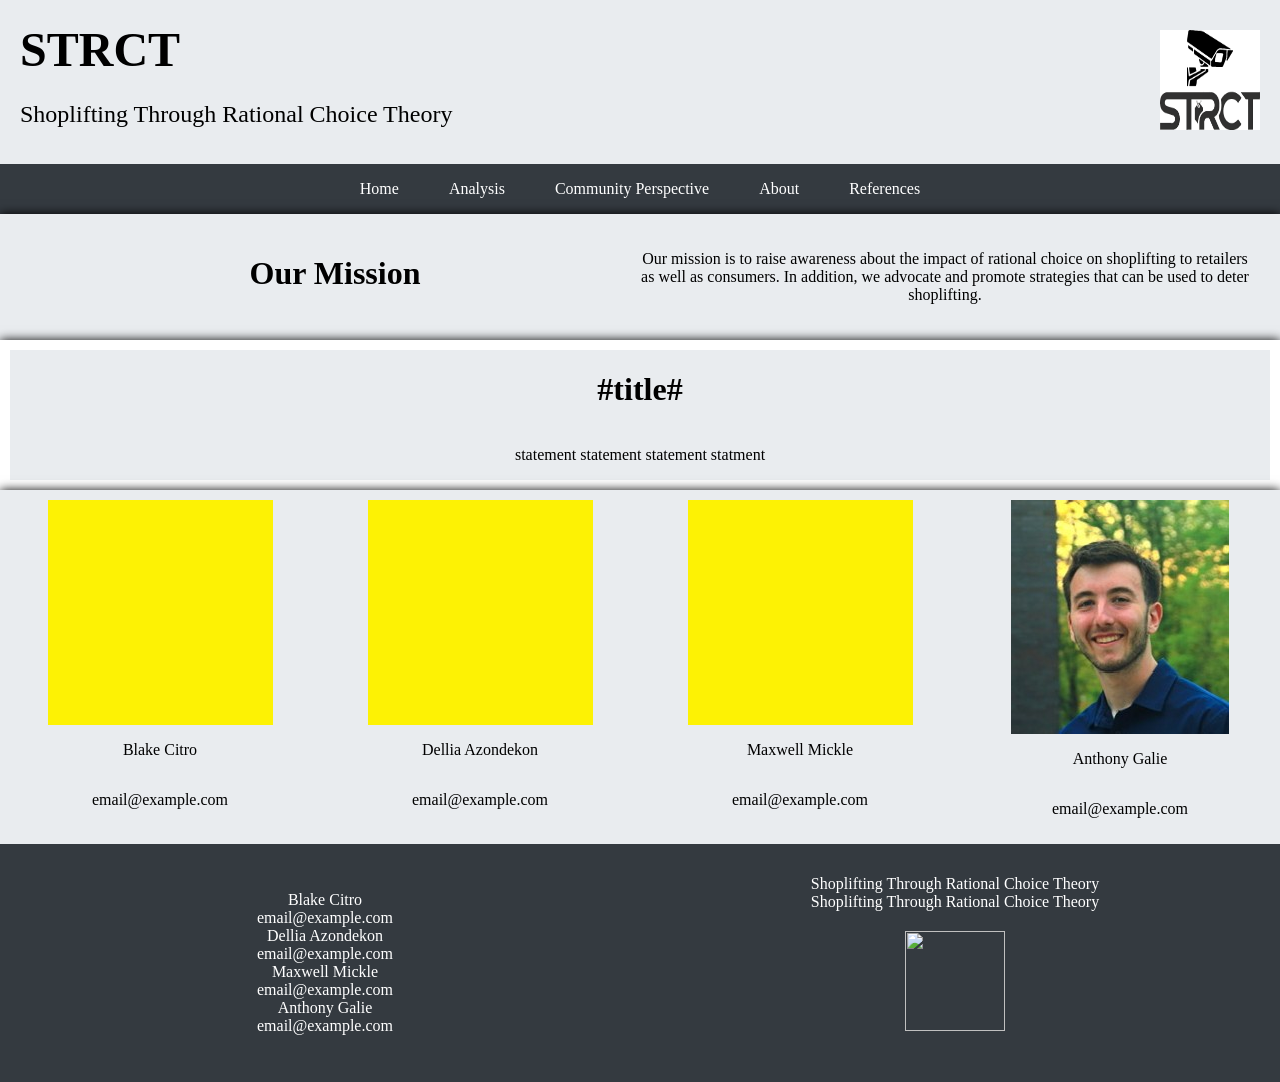
==== aboutindex.html @ 6fbc342f "Add files via upload" ====
<!DOCTYPE html>
<html lang = "en-US">
    <head>
        <meta charset = "utf-8">
        <title>STRCT</title>
        <link rel = "stylesheet" href = "styles.css">
        <meta name="viewport" content="width=device-width, initial-scale=1.0">
    </head>
    <body>
        <header class = "headercontainer">
            <div class = "header-text">
                <h1 class = "title">STRCT</h1>
                <h2 class = "subtitle">Shoplifting Through Rational Choice Theory</h2>
            </div>
            <div class = "logo">
                <img src = "STRCTlogo.png" width = "100" height = "100">
            </div>  
        </header>
        <div class = "navbar">
            <nav>
                <ul class = "nav-links">
                    <li><a href="index.html">Home</a></li>
                    <li><a href="dataindex.html">Analysis</a></li>
                    <li><a href="testimonial.html">Community Perspective</a></li>
                    <!--<li><a href="placeholdertwo.html">Placeholder Two</a></li>-->
                    <li><a href="aboutindex.html">About</a></li>
                    <li><a href = "sourcesindex.html">References</a></li>
                </ul>
            </nav>
        </div>
        <!--mission statement container-->
        <div class = "card">
            <div class = "card-mission">
                <h1>Our Mission</h1>
                <p>Our mission is to raise awareness about the impact of rational choice on shoplifting to retailers as well as consumers. In addition, we advocate and promote strategies that can be used to deter shoplifting.</p>
            </div>
        </div>
        <div class = "card">
            <div class = "card-vision">
                <h1>#title#</h1>
                <p>statement statement statement statment</p>
            </div>
        </div>
        <div class = "card">
            <div class = "card-about">
                <div class = "card-about-person">    
                    <img src = "y.png">  
                    <p>Blake Citro</p>
                    <p>email@example.com</p>
                </div>
                <div class = "card-about-person">    
                    <img src = "y.png">  
                    <p>Dellia Azondekon</p>
                    <p>email@example.com</p>
                </div>
                <div class = "card-about-person">    
                    <img src = "y.png">  
                    <p>Maxwell Mickle</p>
                    <p>email@example.com</p>
                </div>
                <div class = "card-about-person">    
                    <img src = "ag.jpg">  
                    <p>Anthony Galie</p>
                    <p>email@example.com</p>
                </div>
            </div>
        </div>
    </body>
    <footer>
        <div class = "footer">
            <p>Blake Citro<br>email@example.com<br>Dellia Azondekon<br>email@example.com<br>Maxwell Mickle<br>email@example.com<br>Anthony Galie<br>email@example.com</p>
            <p>Shoplifting Through Rational Choice Theory<br>Shoplifting Through Rational Choice Theory<br><img src = "Shoplifting Through Rational Choice Theorylogo.png" class = "footer-img" width = "100" height = "100"></p>
        </div>
    </footer>
</html>
---- styles.css ----
/*css page*/

/*body home page*/
html, body{
    margin: 0;
    padding: 0;
    overflow-x: hidden;
    min-height: 100vh;
    display:flex;
    flex-direction:column;
    background-color: #e9ecef;
}
h2{
    font-size: 35px;
}
.title{
    text-align: left;
    font-size: 3rem;
    font-weight: bold;
    position: relative;
    margin:10px;
}
.title::after{
    content: "";
    display: block;
    width: 80px;
    height: 4px;
    background-color: #e9ecef;
    margin: 10px auto 0;
}
.subtitle{
    text-align: left;
    font-size: 1.5rem;
    font-weight: normal;
    margin:10px;
}
.subtitle::after{
    content: "";
    display: block;
    width: 80px;
    height: 4px;
    background-color: #e9ecef;
    margin: 10px auto 0;
}


/*header*/
.headercontainer{
    display: flex;
    align-items: center;
    justify-content: space-between;
    padding: 10px 0 10px 10px;
}
.header-txt{
    display: flex;
    flex-direction: column;
}
.logo{
    margin: 10px;
    padding: 10px;
}

/*navbar*/
.navbar{
    background-color: #343a40;
    display: flex;
    align-items: center;
    justify-content: center;
    height: 50px;
    width:100%;
}
.nav-links{
    list-style-type: none;
    margin: 0;
    padding: 0;
    display: flex;
    gap: 10px;
}
.nav-links li {
    display: inline-block;
}

.nav-links li a{
    color: white;
    padding: 10px 15px;
    display:inline-block;
    margin: 5px;
    text-decoration: none;
}
.navbar a:hover{
    background-color: lightgrey;
    color:grey;
}

/*main cards*/
.card{
    display: grid;
    align-items: center;
    text-align: center;
    background: #e9ecef;
    padding: 10px;
    box-shadow: 0 0 10px black;
}
.card-image{
    outline: 10px solid white;
}


/*slideshow-indexpage*/
.slidecard{
    display: grid;
    grid-template-columns: repeat(2, 1fr);
    justify-content: space-between;
    text-align: center;
    background: #e9ecef;
    padding: 10px;
    box-shadow: 0 0 10px black;
}
.slidecard-txt{
    display: flex;
    flex-direction: column;
    align-items: center;
}
.slidecard-txt-button{
    margin: 10px;
    padding: 10px;
}
.slidecard-txt-button a{
    color: white;
    text-decoration:none;
    background-color:darkblue;
    border-radius:5px;
    padding: 5px;
}
.slidecard-txt-button a:hover{
    background-color: #e9ecef;
    color:grey;
}
.slideshow-container{
    width: 50vw;
    height: 60vh;
    position: relative;
    margin: 50px;
    clear:both;
    background-color:white;
}
.mySlides{
    display: none;
}
.mySlides img{
    position: absolute;
    top: 0;
    left: 0;
    width: 100%;
    height: 100%;
    object-fit: cover;
}
/* Fading animation */
.fade {
    -webkit-animation-name: fade;
    -webkit-animation-duration: 1.5s;
    animation-name: fade;
    animation-duration: 1.5s;
}

@-webkit-keyframes fade {
    from {opacity: .4} 
    to {opacity: 1}
}

@keyframes fade {
    from {opacity: .4} 
    to {opacity: 1}
}

/* Small devices specific alterations */
@media only screen and (max-width: 600px) {
    /* Slideshow container */
    .slideshow-container {
        width: 96vw;
    }
}

/*dataindex.html specific card style*/

.card-data{
    display: grid;
    justify-content: space-between;
    grid-template-columns: repeat(3, 1fr);
    gap: 20px;
    text-align:center;
}

.card-data-container{
    text-align: center;
    padding: 20px;
}
.card-data-container p{
    font-size: 30px;
}
.card-data-risshop{
    display: grid;
    justify-content: space-between;
    grid-template-columns: repeat(2, 1fr);
    gap: 20px;
    padding: 20px;
}


.card-imp{
    display: grid;
    justify-content: space-between;
    grid-template-columns: 1fr;
    gap: 20px;
    padding:20px;
}
.card-imp-container{
    text-align: left;
    font-size: 30px;
}

/*comm perspective page or whatever i think, change the name later perhaps*/

.card-comper{
    display:grid;
    grid-template-columns: repeat(2, 1fr);
    justify-content: space-between;
    text-align: center;
    background: #e9ecef;
}


/*about page*/
.card-mission{
    display:grid;
    justify-content: space-between;
    grid-template-columns: 1fr 1fr;
    padding: 10px;
    margin: 0 10px 0 10px;
}
.card-about{
    display: grid;
    justify-content: space-between;
    grid-template-columns: repeat(4, 1fr);
    gap: 20px;
    text-align:center;
}
.card-about-person{
    display: flex;
    flex-direction: column;
    align-items: center;
}

.card-vision{
    display: flex;
    flex-direction: column;
    align-items: center;
    outline: 10px solid white;
}





/*comm perspec*/

.card-per-container{
    display: grid;
    grid-template-columns: repeat(2, 1fr);
    justify-content: space-between;
    gap: 10px;
    overflow: hidden;
    
}
.card-per-col{
    align-items: center;
    padding: 20px;
    overflow: hidden;
}
.card-per-header{
    padding:20px;
}

.card-per-video-container{
    display:grid;
    grid-template-columns: repeat(2, 1fr);
    gap: 10px;
    overflow:hidden;
}
.card-per-video{
    padding: 20px;
}




/*references page*/
.references-container{
    display: flex;
    justify-content: space-between;
    /*grid-template-columns: repeat(2, 1fr);*/
}
.references-container li{
    text-decoration: none;
    padding: 10px;
}





/*footer*/      /*fix the indenation or whatever the hell just fix it*/
.footer{
    display:grid;
    grid-template-columns: 1fr 1fr;
    gap:10px;
    background-color: #343a40;
    padding: 15px;
    justify-content: space-between;
    text-align: center;
    align-items:center;
    color: white;
}

.footer-img{
    margin:10px;
    padding:10px;
}
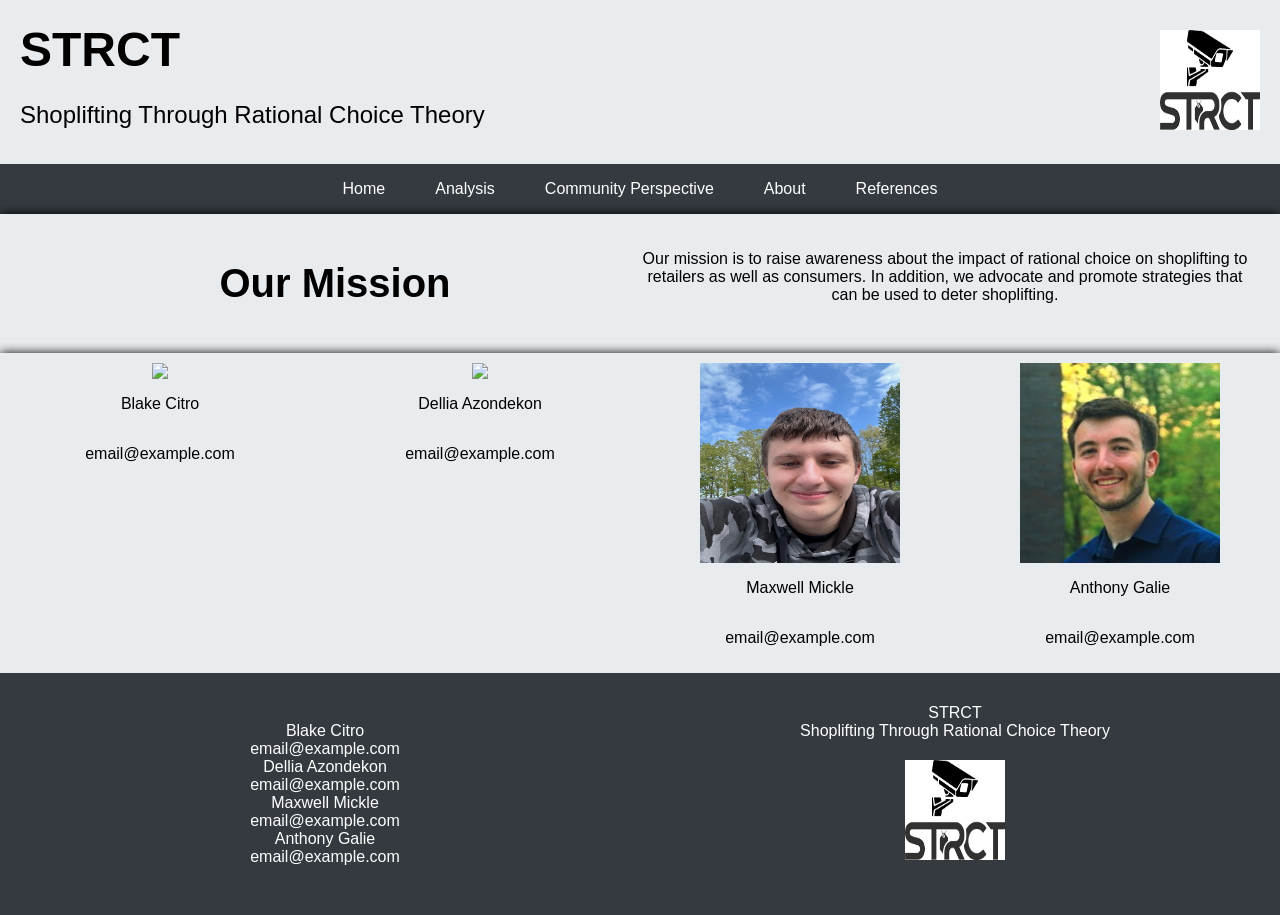
==== commit 66992fae: "Add files via upload" ====
--- a/aboutindex.html
+++ b/aboutindex.html
@@ -36,30 +36,24 @@
             </div>
         </div>
         <div class = "card">
-            <div class = "card-vision">
-                <h1>#title#</h1>
-                <p>statement statement statement statment</p>
-            </div>
-        </div>
-        <div class = "card">
             <div class = "card-about">
                 <div class = "card-about-person">    
-                    <img src = "y.png">  
+                    <img src = "bc.jpg">  
                     <p>Blake Citro</p>
                     <p>email@example.com</p>
                 </div>
                 <div class = "card-about-person">    
-                    <img src = "y.png">  
+                    <img src = "da.jpg">  
                     <p>Dellia Azondekon</p>
                     <p>email@example.com</p>
                 </div>
                 <div class = "card-about-person">    
-                    <img src = "y.png">  
+                    <img src = "mm.jpg" width = "200" height = "200">  
                     <p>Maxwell Mickle</p>
                     <p>email@example.com</p>
                 </div>
                 <div class = "card-about-person">    
-                    <img src = "ag.jpg">  
+                    <img src = "ag.jpg" width = "200" height = "200">  
                     <p>Anthony Galie</p>
                     <p>email@example.com</p>
                 </div>
@@ -69,7 +63,7 @@
     <footer>
         <div class = "footer">
             <p>Blake Citro<br>email@example.com<br>Dellia Azondekon<br>email@example.com<br>Maxwell Mickle<br>email@example.com<br>Anthony Galie<br>email@example.com</p>
-            <p>Shoplifting Through Rational Choice Theory<br>Shoplifting Through Rational Choice Theory<br><img src = "Shoplifting Through Rational Choice Theorylogo.png" class = "footer-img" width = "100" height = "100"></p>
+            <p>STRCT<br>Shoplifting Through Rational Choice Theory<br><img src = "STRCTlogo.png" class = "footer-img" width = "100" height = "100"></p>
         </div>
     </footer>
 </html>
--- a/styles.css
+++ b/styles.css
@@ -9,9 +9,13 @@
     display:flex;
     flex-direction:column;
     background-color: #e9ecef;
+    font-family: Arial, sans-serif;
 }
 h2{
     font-size: 35px;
+}
+h1{
+    font-size: 40px;
 }
 .title{
     text-align: left;
@@ -101,10 +105,29 @@
     padding: 10px;
     box-shadow: 0 0 10px black;
 }
-.card-image{
+.card-image-container{
+    display: grid;
+    justify-content: center;
+    grid-template-columns: repeat(2, 1fr);
+    gap: 20px;
     outline: 10px solid white;
 }
-
+.card-overview-container{
+    font-size: 30px;
+    padding: 20px;
+}
+.card-image-col{
+    align-items: center;
+    
+    padding: 20px;
+    overflow: hidden;
+}
+.card-image-col p{
+    font-size: 30px;
+    padding: 20px;
+    margin: 20px;
+    text-align: left;
+}
 
 /*slideshow-indexpage*/
 .slidecard{
@@ -116,10 +139,15 @@
     padding: 10px;
     box-shadow: 0 0 10px black;
 }
-.slidecard-txt{
-    display: flex;
-    flex-direction: column;
-    align-items: center;
+.slidecard-txt-container{
+    padding: 20px;
+    align-items: center;
+}
+.slidecard-txt-container p{
+    font-size: 30px;
+    padding: 20px;
+    margin: 20px;
+    text-align: center;
 }
 .slidecard-txt-button{
     margin: 10px;
@@ -134,26 +162,25 @@
 }
 .slidecard-txt-button a:hover{
     background-color: #e9ecef;
-    color:grey;
+    color:darkblue;
 }
 .slideshow-container{
-    width: 50vw;
-    height: 60vh;
+    width: 700px;
+    height: 500px;
+    aspect-ratio: 16/9;
     position: relative;
-    margin: 50px;
-    clear:both;
+    
+    margin: 50px auto;
     background-color:white;
 }
 .mySlides{
     display: none;
 }
 .mySlides img{
-    position: absolute;
-    top: 0;
-    left: 0;
     width: 100%;
     height: 100%;
     object-fit: cover;
+    object-position: center;
 }
 /* Fading animation */
 .fade {
@@ -177,7 +204,7 @@
 @media only screen and (max-width: 600px) {
     /* Slideshow container */
     .slideshow-container {
-        width: 96vw;
+        width: 100vw;
     }
 }
 
@@ -194,6 +221,8 @@
 .card-data-container{
     text-align: center;
     padding: 20px;
+    margin-bottom: 20px;
+
 }
 .card-data-container p{
     font-size: 30px;
@@ -205,7 +234,10 @@
     gap: 20px;
     padding: 20px;
 }
-
+.card-data-img-container{
+    align-items: center;
+    padding: 20px;
+}
 
 .card-imp{
     display: grid;
@@ -213,12 +245,23 @@
     grid-template-columns: 1fr;
     gap: 20px;
     padding:20px;
+    
 }
 .card-imp-container{
-    text-align: left;
-    font-size: 30px;
-}
-
+    text-align: center;
+    font-size: 30px;
+}
+
+.card-inimg-container{
+    align-items: center;
+}
+.card-data-sb{
+    display: grid; 
+    justify-content: space-between;
+    grid-template-columns: repeat(2, 1fr);
+    gap: 20px;
+    padding: 20px;
+}
 /*comm perspective page or whatever i think, change the name later perhaps*/
 
 .card-comper{
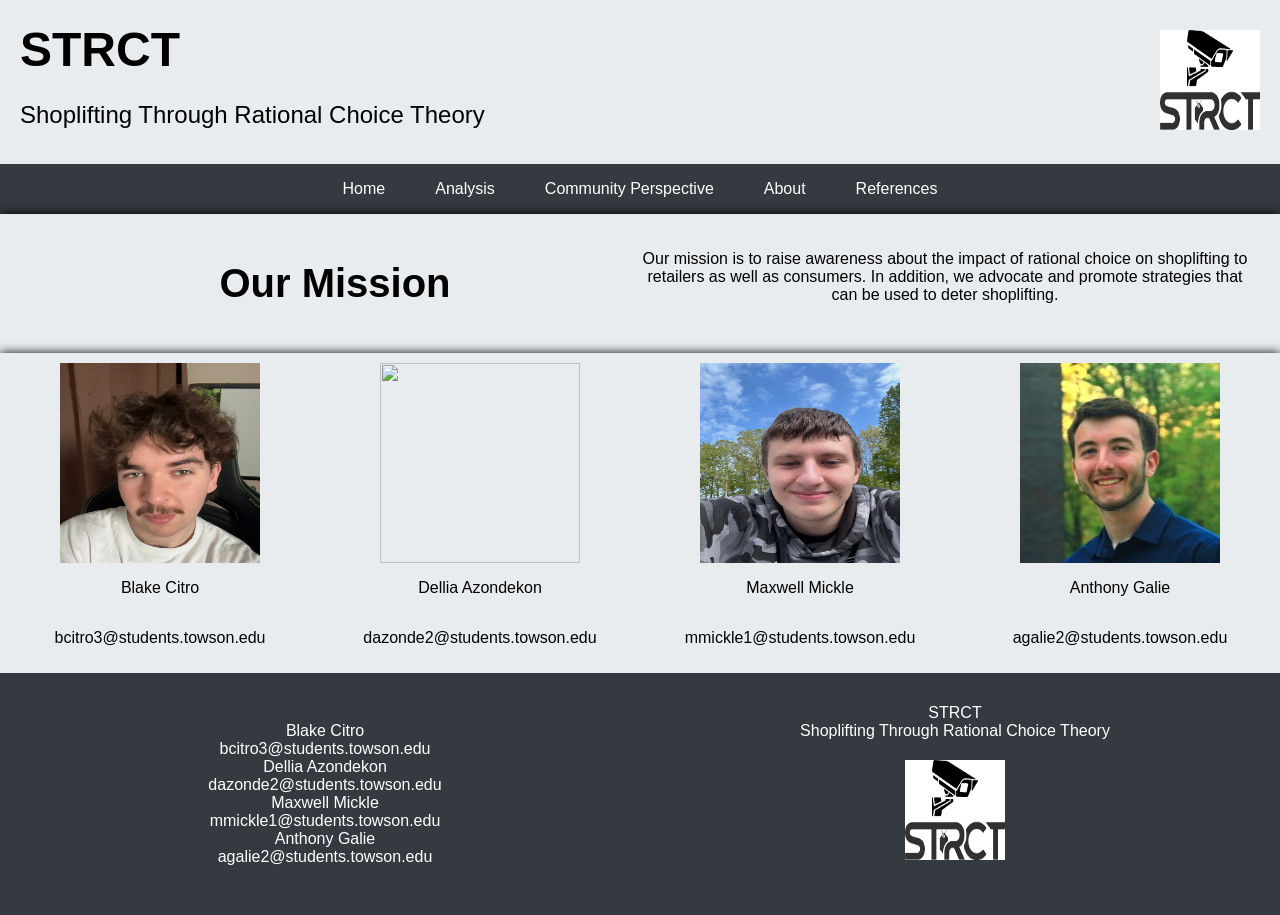
==== commit 47f0eb01: "Add files via upload" ====
--- a/aboutindex.html
+++ b/aboutindex.html
@@ -2,7 +2,7 @@
 <html lang = "en-US">
     <head>
         <meta charset = "utf-8">
-        <title>STRCT</title>
+        <title>Shoplifting Through Rational Choice Theory</title>
         <link rel = "stylesheet" href = "styles.css">
         <meta name="viewport" content="width=device-width, initial-scale=1.0">
     </head>
@@ -38,31 +38,31 @@
         <div class = "card">
             <div class = "card-about">
                 <div class = "card-about-person">    
-                    <img src = "bc.jpg">  
+                    <img src = "bc.jpg" width = "200" height = "200">  
                     <p>Blake Citro</p>
-                    <p>email@example.com</p>
+                    <p>bcitro3@students.towson.edu</p>
                 </div>
                 <div class = "card-about-person">    
-                    <img src = "da.jpg">  
+                    <img src = "da.jpg" width = "200" height = "200">  
                     <p>Dellia Azondekon</p>
-                    <p>email@example.com</p>
+                    <p>dazonde2@students.towson.edu</p>
                 </div>
                 <div class = "card-about-person">    
                     <img src = "mm.jpg" width = "200" height = "200">  
                     <p>Maxwell Mickle</p>
-                    <p>email@example.com</p>
+                    <p>mmickle1@students.towson.edu</p>
                 </div>
                 <div class = "card-about-person">    
                     <img src = "ag.jpg" width = "200" height = "200">  
                     <p>Anthony Galie</p>
-                    <p>email@example.com</p>
+                    <p>agalie2@students.towson.edu</p>
                 </div>
             </div>
         </div>
     </body>
     <footer>
         <div class = "footer">
-            <p>Blake Citro<br>email@example.com<br>Dellia Azondekon<br>email@example.com<br>Maxwell Mickle<br>email@example.com<br>Anthony Galie<br>email@example.com</p>
+            <p>Blake Citro<br>bcitro3@students.towson.edu<br>Dellia Azondekon<br>dazonde2@students.towson.edu<br>Maxwell Mickle<br>mmickle1@students.towson.edu<br>Anthony Galie<br>agalie2@students.towson.edu</p>
             <p>STRCT<br>Shoplifting Through Rational Choice Theory<br><img src = "STRCTlogo.png" class = "footer-img" width = "100" height = "100"></p>
         </div>
     </footer>
